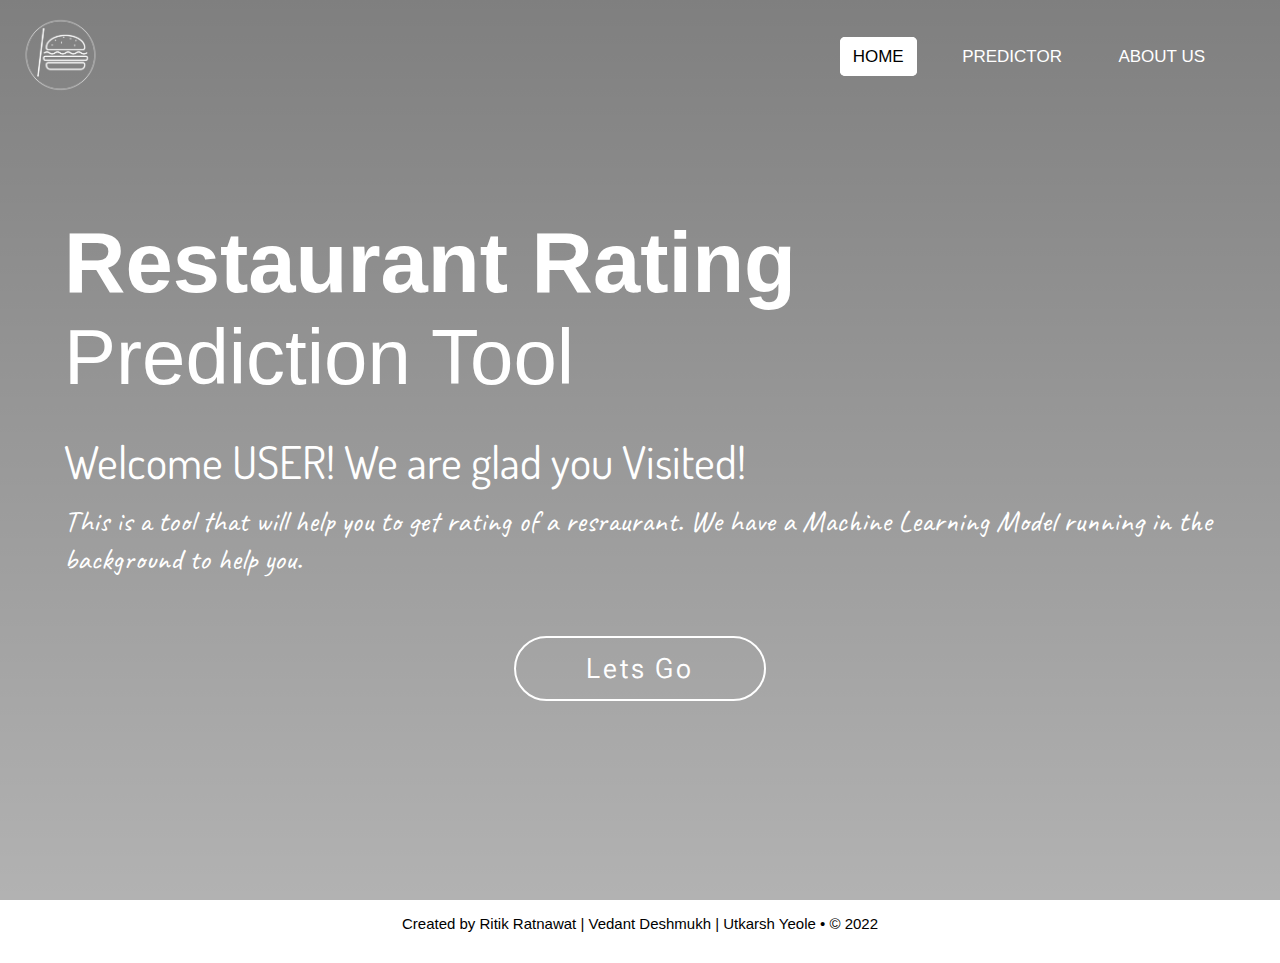
==== templates/index.html @ ebf955a0 "Designing UI" ====
<!DOCTYPE html>
<html lang="en">

<head>
  <meta charset="UTF-8">
  <meta http-equiv="X-UA-Compatible" content="IE=edge">
  <meta name="viewport" content="width=device-width, initial-scale=1.0">
  <title>Home | Restaurant Rating Prediction</title>
  <link rel="stylesheet" href="../static/styles1.css">
  <link rel="icon" href="../static/images/icon.png">
</head>

<body>

  <div class="hero">

    <video id="vid1" src="../static/images/vid1.mp4" type="video/mp4" autoplay loop muted plays-inline width="1920px"
      height="1080px">
    </video>

    <nav>
       
      <a href="index.html" class="disabled"><img src='../static/images/logo.png'" alt='logo' class="logo"></a>
      

      <ul>
        <li><a href="index.html" target="_self" class="active">Home</a></li>
        <li><a href="predictor.html" target="_self">Predictor</a></li>
        <li><a href="about.html" target="_self">About Us</a></li>
      </ul>

      
    
    </nav>

    <div class="main">

      <div class="heading">
        <h1 id="head1">Restaurant Rating</h1>
        <h1 id="head2">Prediction Tool</h1>
      </div>

      <div class="content">
        <p id="wel">Welcome USER! We are glad you Visited!</p>
        <p id="desc">This is a tool that will help you to get rating of a resraurant. We have a Machine Learning Model
          running in the background to help you. </p>
      </div>

      <a href="predictor.html" target="_blank" id="btn1">Lets Go</a>

    </div>

  </div>

  <footer>
    <p id="end-text">Created by Ritik Ratnawat | Vedant Deshmukh | Utkarsh Yeole • &#169 2022 </p>
  </footer>

</body>

</html>
---- static/styles1.css ----
@import url('https://fonts.googleapis.com/css2?family=Dosis&display=swap');
@import url('https://fonts.googleapis.com/css2?family=Caveat:wght@500&display=swap');
@import url('https://fonts.googleapis.com/css2?family=Roboto+Flex:opsz@8..144&display=swap');

/* ------------------------------------------------- */
* {
    margin: 0;
    padding: 0;
    box-sizing: border-box;
    font-family: 'Poppins', sans-serif;
}


.hero {
    width: 100%;
    height: 100vh;
    background-image: linear-gradient(rgba(0, 0, 0, 0.5), rgba(0, 0, 0, 0.3));
    position: relative;
    padding: 0 5%;
    display: flex;
    align-items: center;
    justify-content: center;
}


nav {
    width: 100%;
    position: absolute;
    top: 0;
    left: 0;
    display: flex;
    padding: 10px 5%;
    align-items: center;
    justify-content: space-between;

}

.logo {
    width: 90px;
    margin-left: -50px;
    
}

nav ul li {
    list-style: none;
    display: inline-block;
    margin-left: 30px;
    text-transform: uppercase;
}


nav ul li a {
    text-decoration: none;
    color: white;
    font-size: 17px;
    border: 1px solid transparent;
    padding: 7px 10px;
}

nav li a.active{
    background-color: rgb(255, 255, 255);
    border: 3px solid rgba(255, 255, 255, 0.995);
    color: black;
    border-radius: 5px;
    transition: .5s;
}
nav li a:hover {
    border: 3px solid rgba(255, 255, 255, 0.995);
    border-radius: 5px;
    transition: .5s;

}


.main {
    text-align: center;
}

.main #head1 {
    margin-top: 15px;
    color: white;
    font-size: 85px;
    font-weight: 600;
    text-align: left;
    text-shadow:5px black;
}

.main #head2 {
    color: white;
    font-size: 78px;
    font-weight: 500;
    text-align: left;
    text-shadow:5px black;
}

.content {
    color: white;
    text-align: center;
    text-decoration: none;
    margin-top: 30px;
    margin-bottom: 18px;
}

.content #wel {
    text-align: left;
    font-size: 45px;
    font-family: 'Dosis', sans-serif;
    margin-bottom: 8px;
}

.content #desc {
    text-align: left;
    font-size: 30px;
    font-family: 'Caveat', cursive;
    margin-bottom: 15px;
    margin-top: 12px;
}

.main #btn1 {
    font-family: 'Roboto Flex', sans-serif;
    text-decoration: none;
    letter-spacing: .1em;
    display: inline-block;
    color: white;
    font-size: 28px;
    font-weight: 400;
    border: 2px solid white;
    padding: 14px 70px;
    border-radius: 50px;
    margin-top: 40px;
    cursor: pointer;
    z-index: 0;
    transition: all .3s;
}

.main #btn1:hover {
    transform: scale(1.2);
    color: black;
    background-color: white;

}

.hero #vid1 {
    position: absolute;
    right: 0;
    bottom: 0;
    z-index: -1;
    aspect-ratio: 16/9;

}

@media(min-aspect-ratio: 16/9) {
    .hero #vid1 {
        width: 100%;
        height: auto;
    }
}

@media(max-aspect-ratio: 16/9) {
    .hero #vid1 {
        width:auto;
        height: 100% 
    }
}


footer {
    width: 100%;
    height: 7vh;
    padding: 15px;
    background-color: rgb(255, 255, 255);
    font: black;
}

footer #end-text {
    font-size: 15px;
    text-decoration: none;
    text-align: center;
    font-family: 'Poppins', sans-serif;
}
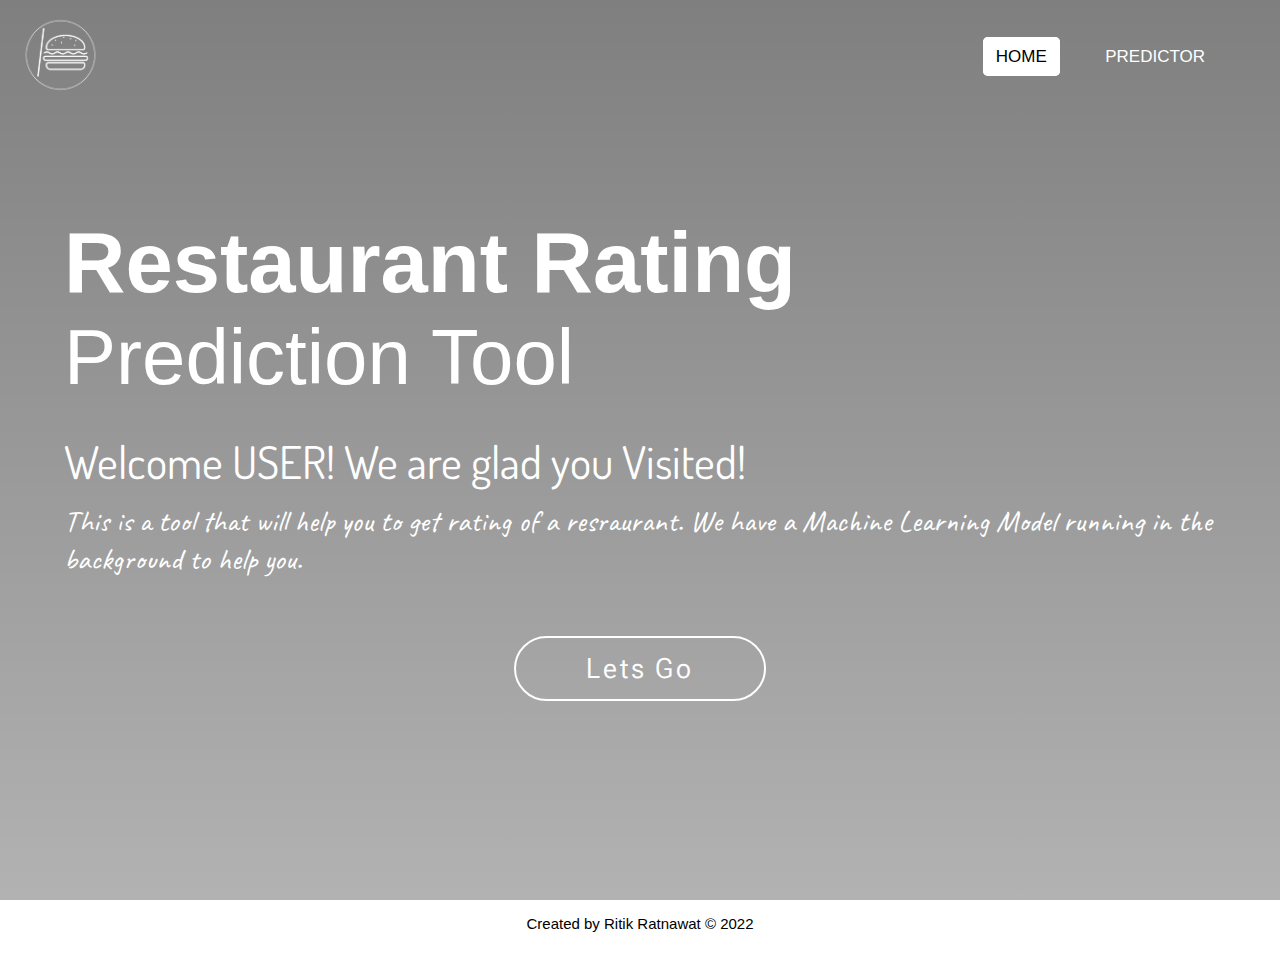
==== commit 8532d6bd: "Fixed Bugs" ====
--- a/templates/index.html
+++ b/templates/index.html
@@ -20,13 +20,13 @@
 
     <nav>
        
-      <a href="index.html" class="disabled"><img src='../static/images/logo.png'" alt='logo' class="logo"></a>
+      <a href="/" class="disabled"><img src='../static/images/logo.png' alt='logo' class="logo"></a>
       
 
       <ul>
-        <li><a href="index.html" target="_self" class="active">Home</a></li>
-        <li><a href="predictor.html" target="_self">Predictor</a></li>
-        <li><a href="about.html" target="_self">About Us</a></li>
+        <li><a href="/" target="_self" class="active">Home</a></li>
+        <li><a href="/predictor" target="_self">Predictor</a></li>
+        <!-- <li><a href="/aboutUs" target="_self">About Us</a></li> -->
       </ul>
 
       
@@ -46,14 +46,14 @@
           running in the background to help you. </p>
       </div>
 
-      <a href="predictor.html" target="_blank" id="btn1">Lets Go</a>
+      <a href="/predictor" target="_self" id="btn1">Lets Go</a>
 
     </div>
 
   </div>
 
   <footer>
-    <p id="end-text">Created by Ritik Ratnawat | Vedant Deshmukh | Utkarsh Yeole • &#169 2022 </p>
+    <p id="end-text">Created by Ritik Ratnawat <!-- | Vedant Deshmukh | Utkarsh Yeole • --> &#169 2022 </p>
   </footer>
 
 </body>
